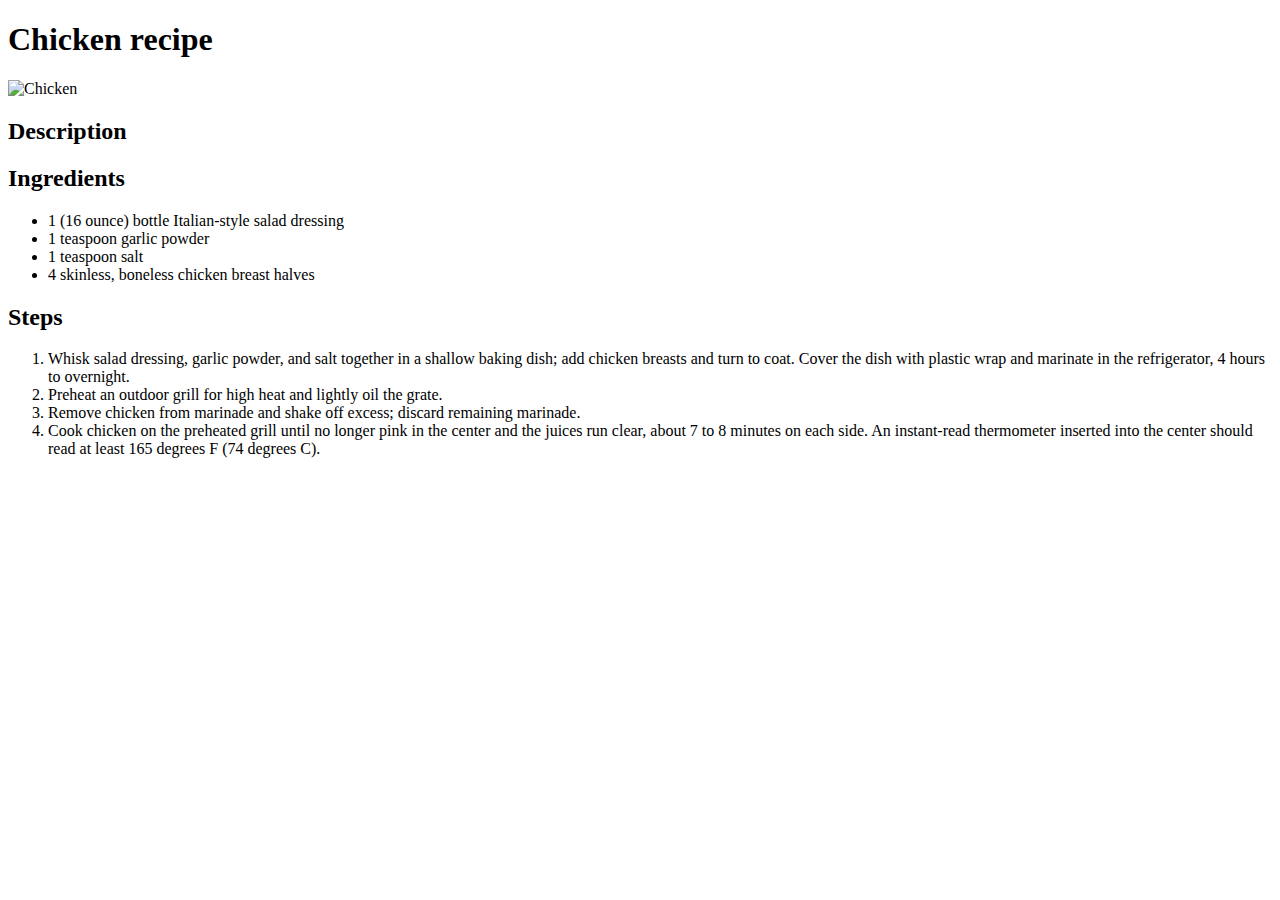
==== recipes/chicken.html @ 1ef1ebb0 "Add chicken content page" ====
<!DOCTYPE html>
<html lang="en">
  <head>
    <meta charset="UTF-8" />
    <title>Chicken</title>
  </head>
  <body>
    <h1>Chicken recipe</h1>
    <img
      src="https://www.allrecipes.com/thmb/vom5-lRLPCHBskR-k4wDau1GMqw=/750x0/filters:no_upscale():max_bytes(150000):strip_icc():format(webp)/665982-italian-chicken-marinade-wannabe-chefette-4x3-1-ac0b567c5bd0457e96e6a15317d9ab57.jpg"
      alt="Chicken"
    />
    <h2>Description</h2>
    <p></p>
    <h2>Ingredients</h2>
    <ul>
      <li>1 (16 ounce) bottle Italian-style salad dressing</li>
      <li>1 teaspoon garlic powder</li>
      <li>1 teaspoon salt</li>
      <li>4 skinless, boneless chicken breast halves</li>
    </ul>
    <h2>Steps</h2>
    <ol>
      <li>
        Whisk salad dressing, garlic powder, and salt together in a shallow
        baking dish; add chicken breasts and turn to coat. Cover the dish with
        plastic wrap and marinate in the refrigerator, 4 hours to overnight.
      </li>
      <li>Preheat an outdoor grill for high heat and lightly oil the grate.</li>
      <li>
        Remove chicken from marinade and shake off excess; discard remaining
        marinade.
      </li>
      <li>
        Cook chicken on the preheated grill until no longer pink in the center
        and the juices run clear, about 7 to 8 minutes on each side. An
        instant-read thermometer inserted into the center should read at least
        165 degrees F (74 degrees C).
      </li>
    </ol>
  </body>
</html>
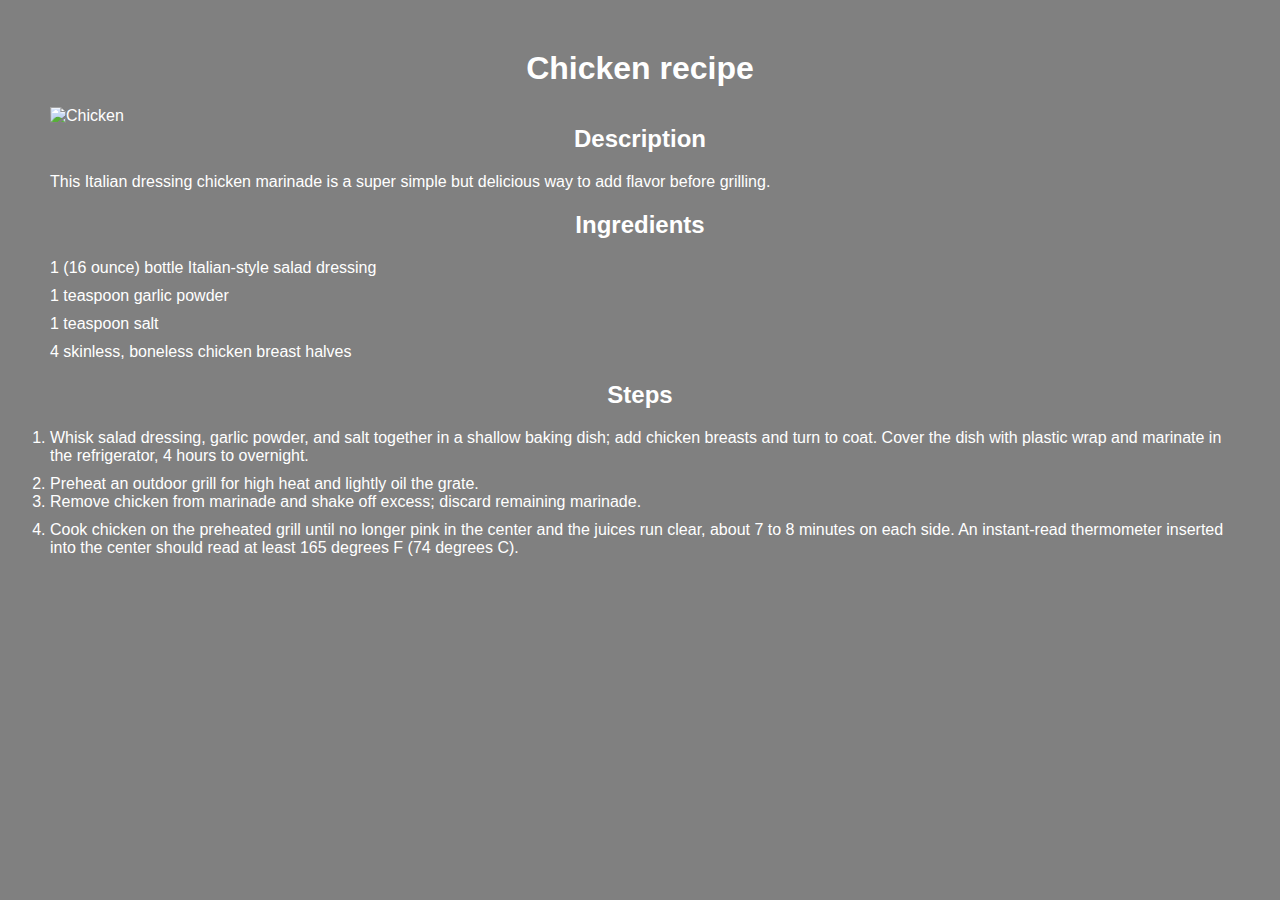
==== commit 337665f8: "Add some styles after learning css" ====
--- a/recipes/chicken.html
+++ b/recipes/chicken.html
@@ -3,35 +3,41 @@
   <head>
     <meta charset="UTF-8" />
     <title>Chicken</title>
+    <link rel="stylesheet" href="../styles.css" />
   </head>
   <body>
-    <h1>Chicken recipe</h1>
+    <h1 class="title">Chicken recipe</h1>
     <img
       src="https://www.allrecipes.com/thmb/vom5-lRLPCHBskR-k4wDau1GMqw=/750x0/filters:no_upscale():max_bytes(150000):strip_icc():format(webp)/665982-italian-chicken-marinade-wannabe-chefette-4x3-1-ac0b567c5bd0457e96e6a15317d9ab57.jpg"
       alt="Chicken"
     />
-    <h2>Description</h2>
-    <p></p>
-    <h2>Ingredients</h2>
-    <ul>
-      <li>1 (16 ounce) bottle Italian-style salad dressing</li>
-      <li>1 teaspoon garlic powder</li>
-      <li>1 teaspoon salt</li>
-      <li>4 skinless, boneless chicken breast halves</li>
+    <h2 class="title">Description</h2>
+    <p class="description">
+      This Italian dressing chicken marinade is a super simple but delicious way
+      to add flavor before grilling.
+    </p>
+    <h2 class="title">Ingredients</h2>
+    <ul class="list">
+      <li class="list__item">
+        1 (16 ounce) bottle Italian-style salad dressing
+      </li>
+      <li class="list__item">1 teaspoon garlic powder</li>
+      <li class="list__item">1 teaspoon salt</li>
+      <li class="list__item">4 skinless, boneless chicken breast halves</li>
     </ul>
-    <h2>Steps</h2>
-    <ol>
-      <li>
+    <h2 class="title">Steps</h2>
+    <ol class="list">
+      <li class="list__item">
         Whisk salad dressing, garlic powder, and salt together in a shallow
         baking dish; add chicken breasts and turn to coat. Cover the dish with
         plastic wrap and marinate in the refrigerator, 4 hours to overnight.
       </li>
       <li>Preheat an outdoor grill for high heat and lightly oil the grate.</li>
-      <li>
+      <li class="list__item">
         Remove chicken from marinade and shake off excess; discard remaining
         marinade.
       </li>
-      <li>
+      <li class="list__item">
         Cook chicken on the preheated grill until no longer pink in the center
         and the juices run clear, about 7 to 8 minutes on each side. An
         instant-read thermometer inserted into the center should read at least
--- a/styles.css
+++ b/styles.css
@@ -0,0 +1,47 @@
+* {
+  margin: 0;
+  padding: 0;
+  box-sizing: border-box;
+}
+
+body {
+  font-family: Arial, Helvetica, sans-serif;
+  background-color: gray;
+  color: #fff;
+  padding: 50px;
+}
+
+.title {
+  text-align: center;
+  margin-bottom: 20px;
+}
+
+.description:not(:last-child) {
+  margin-bottom: 20px;
+}
+
+.list {
+  list-style-type: none;
+  margin-bottom: 20px;
+}
+
+ol.list {
+  list-style-type: decimal;
+}
+
+.list__item {
+}
+
+.list__item:not(:last-child) {
+  margin-bottom: 10px;
+}
+
+.list__link {
+  text-decoration: none;
+  color: gold;
+  transition: color 0.3s ease 0s;
+}
+
+.list__link:hover {
+  color: #966f0d;
+}
